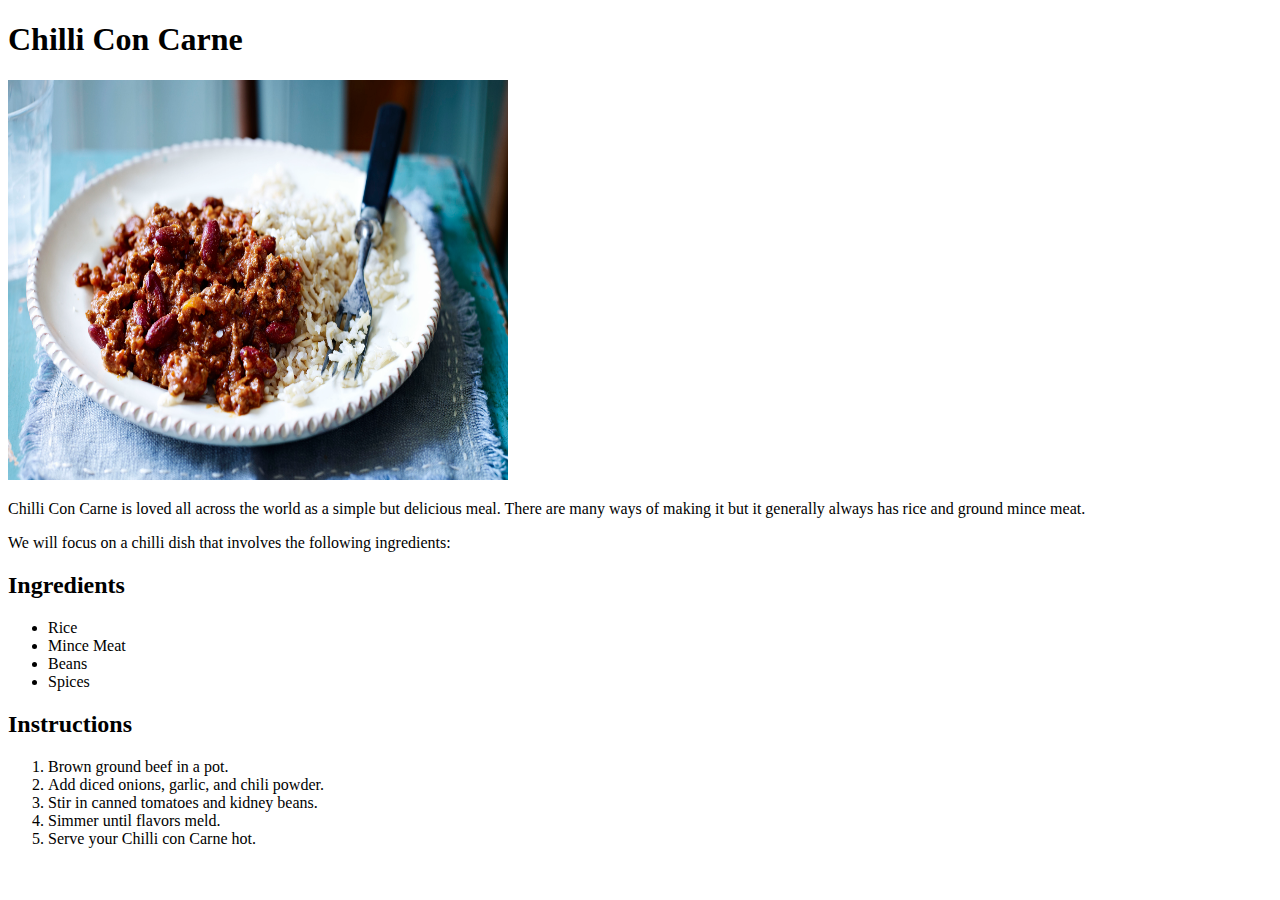
==== recipes/chilli.html @ a3fda2b0 "Odin tutorial html files" ====
<!DOCTYPE html>
<html lang="en">
    <head>
        <meta charset="UTF-8">
        <title>Chill Con Carne</title>
        <h1>Chilli Con Carne</h1>
    </head>

    <body>
        <p><img src="../images/chilli.jpg" 
        width="500"
        height="400"
        alt="A picture of Chilli Con Carne"</p>
        <p>Chilli Con Carne is loved all across the world as a simple but delicious meal. There are many ways of making it but it generally always has rice and ground mince meat. </p>
        <p>We will focus on a chilli dish that involves the following ingredients:</p>
        <h2>Ingredients</h2>
        <ul>
            <li>Rice</li>
            <li>Mince Meat</li>
            <li>Beans</li>
            <li>Spices</li>
        </ul>
        <h2>Instructions</h2>
        <ol>
            <li>Brown ground beef in a pot.</li>
            <li>Add diced onions, garlic, and chili powder.</li>
            <li>Stir in canned tomatoes and kidney beans.</li>
            <li>Simmer until flavors meld.</li>
            <li>Serve your Chilli con Carne hot.</li>
        </ol>
    </body>
</html>
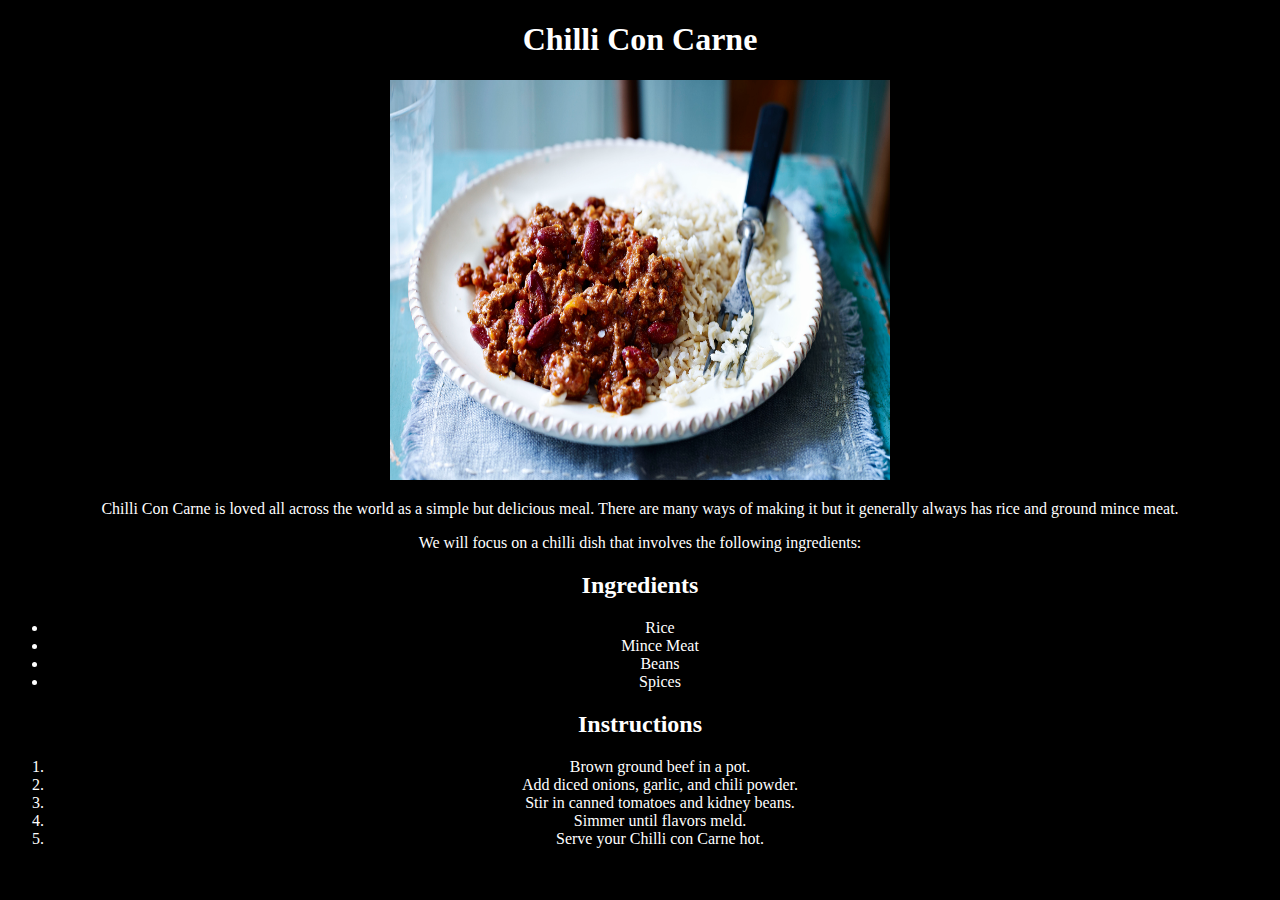
==== commit 52715b89: "Modified previous html files to introduce css edits." ====
--- a/recipes/chilli.html
+++ b/recipes/chilli.html
@@ -4,6 +4,7 @@
         <meta charset="UTF-8">
         <title>Chill Con Carne</title>
         <h1>Chilli Con Carne</h1>
+        <link rel="stylesheet" href="../style.css" />
     </head>
 
     <body>
--- a/style.css
+++ b/style.css
@@ -0,0 +1,25 @@
+* {
+    text-align: center;
+}
+
+.start {
+    text-align: center;
+    background-color: rgb(14, 13, 13);
+    color: rgb(68, 0, 255);
+    font-weight: 700;
+}
+
+.block {
+    text-align: center;
+}
+
+.block img {
+    height: auto;
+    width: 500px;
+}
+
+
+html {
+    background-color: black;
+    color: white;
+}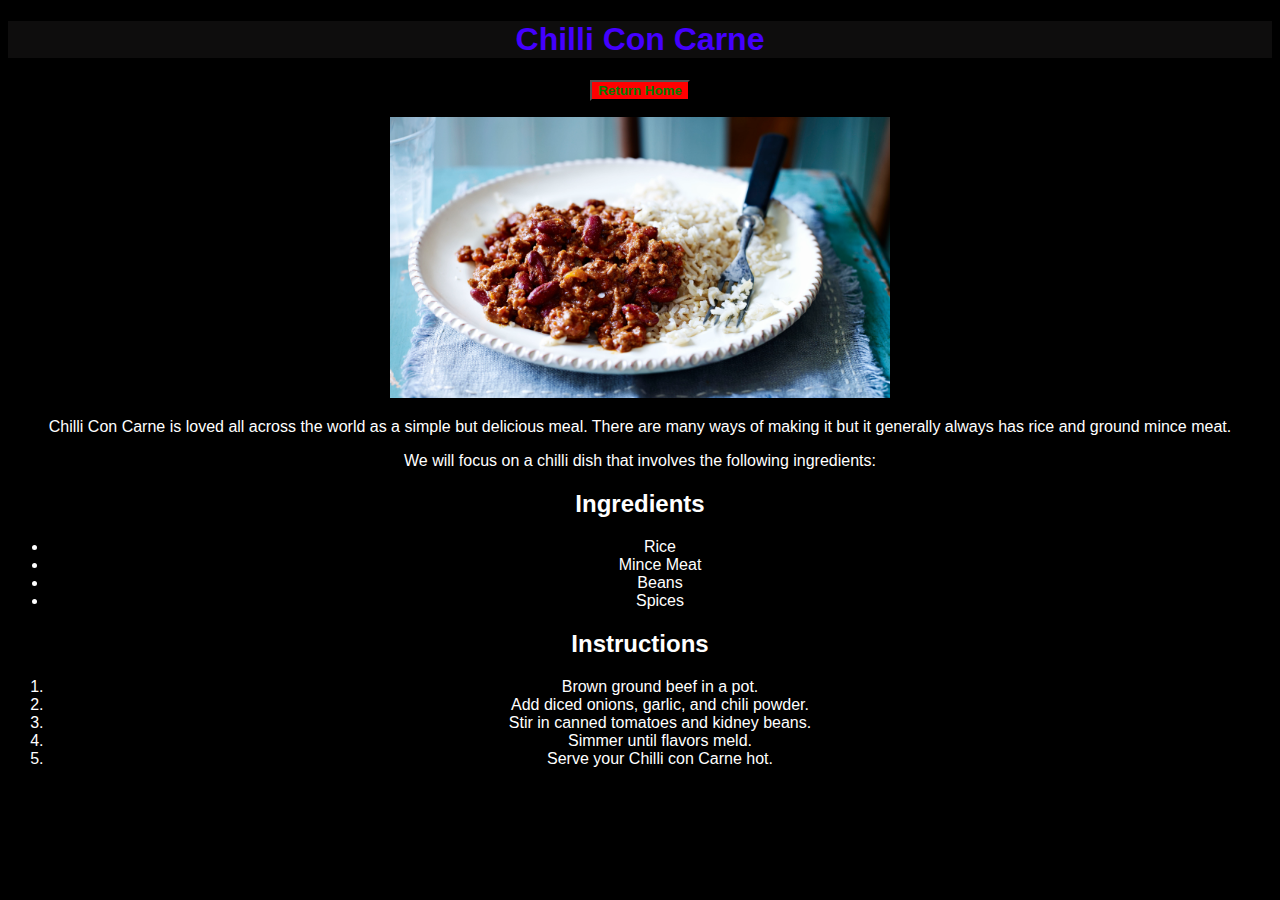
==== commit e4a7af61: "Further edits to style and clean up to tabs" ====
--- a/recipes/chilli.html
+++ b/recipes/chilli.html
@@ -3,25 +3,25 @@
     <head>
         <meta charset="UTF-8">
         <title>Chill Con Carne</title>
-        <h1>Chilli Con Carne</h1>
+        <h1 class="start">Chilli Con Carne</h1>
         <link rel="stylesheet" href="../style.css" />
     </head>
 
     <body>
-        <p><img src="../images/chilli.jpg" 
-        width="500"
-        height="400"
-        alt="A picture of Chilli Con Carne"</p>
+        <button class="chilli"><a href="../index.html">Return Home</a></button>
+            <div class="block">
+                <p><img src="../images/chilli.jpg" alt="A picture of Chilli Con Carne"</p>
+            </div>
         <p>Chilli Con Carne is loved all across the world as a simple but delicious meal. There are many ways of making it but it generally always has rice and ground mince meat. </p>
         <p>We will focus on a chilli dish that involves the following ingredients:</p>
-        <h2>Ingredients</h2>
+            <h2>Ingredients</h2>
         <ul>
             <li>Rice</li>
             <li>Mince Meat</li>
             <li>Beans</li>
             <li>Spices</li>
         </ul>
-        <h2>Instructions</h2>
+            <h2>Instructions</h2>
         <ol>
             <li>Brown ground beef in a pot.</li>
             <li>Add diced onions, garlic, and chili powder.</li>
--- a/style.css
+++ b/style.css
@@ -1,5 +1,31 @@
 * {
     text-align: center;
+    font-family: 'Franklin Gothic Medium', 'Arial Narrow', Arial, sans-serif;
+}
+
+a:link,
+a:visited {
+    text-decoration: none;
+    color: inherit;
+}
+
+button {
+    font-weight: bolder;
+}
+
+.pizza {
+    background-color: green;
+    color: red;
+}
+
+.chilli {
+    background-color: red;
+    color: green;
+}
+
+.omuraisu {
+    background-color: white;
+    color: red;
 }
 
 .start {
@@ -18,6 +44,9 @@
     width: 500px;
 }
 
+.food {
+    font-weight: bolder;
+}
 
 html {
     background-color: black;
